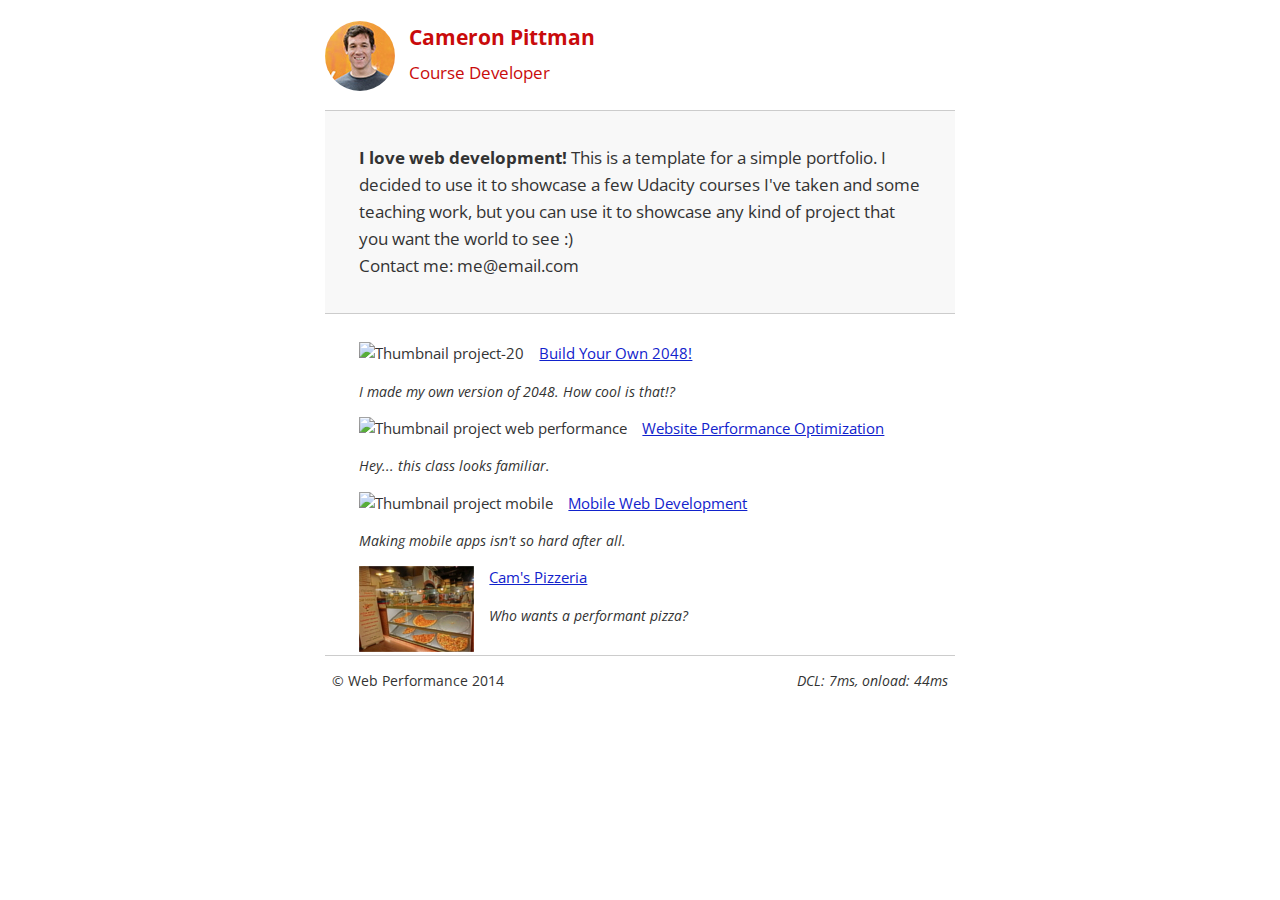
==== submission folder/index.html @ a1d05191 "First upload of the optimised files" ====
<!DOCTYPE html><html lang=en><meta charset=utf-8><meta content="width=device-width,initial-scale=1"name=viewport><meta content=" FILL ME IN "name=description><meta content=" FILL ME IN "name=author><title>Cameron Pittman: Portfolio</title><link href="https://fonts.googleapis.com/css?family=Open+Sans:400,700"rel=stylesheet><link href=css/print.css rel=stylesheet media=print><script>!function(e,n){e.GoogleAnalyticsObject=n,e[n]=e[n]||function(){(e[n].q=e[n].q||[]).push(arguments)},e[n].l=1*new Date}(window,"ga"),ga("create","UA-XXXX-Y"),ga("send","pageview")</script><style media=screen>html{font-size:100%;overflow-y:scroll;-webkit-tap-highlight-color:transparent;-ms-text-size-adjust:100%;-webkit-text-size-adjust:none}body{margin:0;font-size:14px;line-height:1.61;font-weight:400}body,button,input,select,textarea{font-family:'Open Sans',sans-serif;color:#333}a{color:#12c}a:visited{color:#61c}a:focus{outline:thin dotted}a:active,a:hover{color:#c00;outline:0}b,strong{font-weight:700}code,pre{font-family:monospace,monospace;font-size:1em}ol,ul{margin:1em 0;padding:0 0 0 20px}img{border:0;max-width:100%}body{background:#fff}.container,footer,header{max-width:45em;margin:0 auto}header{padding:0 .5em;color:#c90b0b}header img{border-radius:40px;float:left}header p{font-size:1.5em;font-weight:700;padding-left:4em}header p span{font-size:.8em;font-weight:400}.hero{padding:2em;background-color:#f8f8f8;font-size:1.2em;border-bottom:1px solid #ccc;border-top:1px solid #ccc}.content{padding:1em 1em}.content li{list-style-type:none;font-size:1.1em}li img{float:left;padding-right:1em}li p{font-size:.9em;font-style:italic}footer{padding:0 .5em;border-top:1px solid #ccc}footer span{float:right;font-style:italic}@media only screen and (max-width:480px){body{font-size:12px}header p{padding-left:4.5em}}</style><header><a href=/index.html><img alt="Profile picture of Cameron"src=img/profilepic.jpg></a><p>Cameron Pittman<br><span>Course Developer</span></header><div class=container><div class=hero><strong>I love web development!</strong> This is a template for a simple portfolio. I decided to use it to showcase a few Udacity courses I've taken and some teaching work, but you can use it to showcase any kind of project that you want the world to see :)<br>Contact me: me@email.com</div><div class=content><ul><li><img alt="Thumbnail project-20"src="https://lh4.ggpht.com/kJEnfqhPvtm4m3EneSZ4fWYGS8lW4YNhEjk6zPkyrQaBUHc-2Y_ElDic99NHI0h-UBLXVbRCjFybFvrWxdk=s100"> <a href=project-2048.html>Build Your Own 2048!</a><p>I made my own version of 2048. How cool is that!?<li><img alt="Thumbnail project web performance"src="https://lh6.ggpht.com/f_0W8h__3G99CWTjnMjD8BUKm7yp2-wJyApLtTwFoFtlal2ULf_JgHIsOQq2NiYfKOdMlXlMHDKNo5XVZLs=s100"> <a href=project-webperf.html>Website Performance Optimization</a><p>Hey... this class looks familiar.<li><img alt="Thumbnail project mobile"src="https://lh5.ggpht.com/IKdCmTWn8a2nMhlwMYzryvzRN5CUZAOBr4tDrEAbszV7TIFe9pRAInA4kkYcgTXwrifJsBEsq1agTueuu-g=s100"> <a href=project-mobile.html>Mobile Web Development</a><p>Making mobile apps isn't so hard after all.<li><img alt="thumbnail of pizzeria project"src=img/pizzeria-icon.jpg> <a href=views/pizza.html>Cam's Pizzeria</a><p>Who wants a performant pizza?</ul></div><footer><p>© Web Performance 2014 <span id=crp-stats></span></footer></div><script async src=http://www.google-analytics.com/analytics.js></script><script async src=js/perfmatters.js></script>
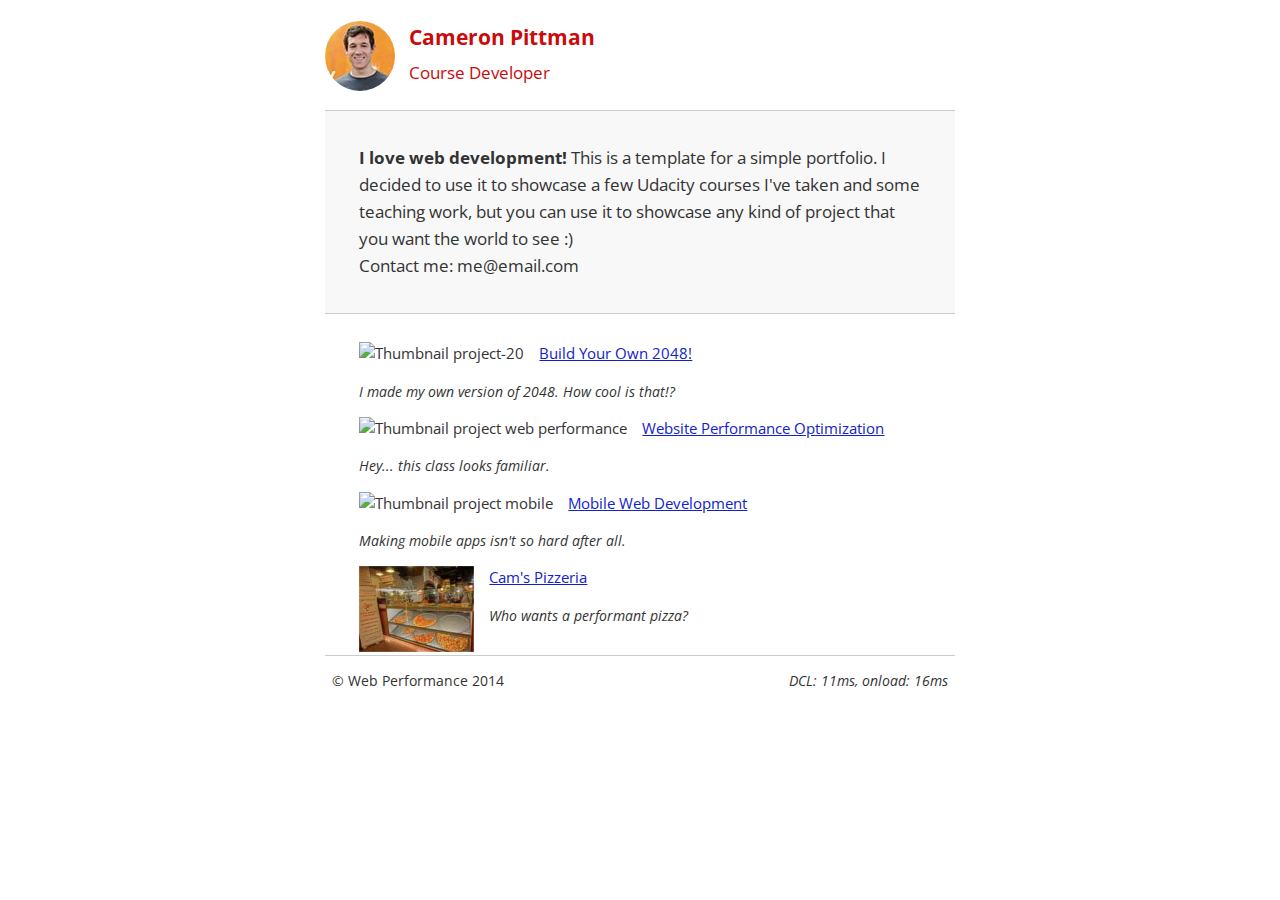
==== commit 825b5301: "second upload of all the files" ====
--- a/submission folder/index.html
+++ b/submission folder/index.html
@@ -1 +1 @@
-<!DOCTYPE html><html lang=en><meta charset=utf-8><meta content="width=device-width,initial-scale=1"name=viewport><meta content=" FILL ME IN "name=description><meta content=" FILL ME IN "name=author><title>Cameron Pittman: Portfolio</title><link href="https://fonts.googleapis.com/css?family=Open+Sans:400,700"rel=stylesheet><link href=css/print.css rel=stylesheet media=print><script>!function(e,n){e.GoogleAnalyticsObject=n,e[n]=e[n]||function(){(e[n].q=e[n].q||[]).push(arguments)},e[n].l=1*new Date}(window,"ga"),ga("create","UA-XXXX-Y"),ga("send","pageview")</script><style media=screen>html{font-size:100%;overflow-y:scroll;-webkit-tap-highlight-color:transparent;-ms-text-size-adjust:100%;-webkit-text-size-adjust:none}body{margin:0;font-size:14px;line-height:1.61;font-weight:400}body,button,input,select,textarea{font-family:'Open Sans',sans-serif;color:#333}a{color:#12c}a:visited{color:#61c}a:focus{outline:thin dotted}a:active,a:hover{color:#c00;outline:0}b,strong{font-weight:700}code,pre{font-family:monospace,monospace;font-size:1em}ol,ul{margin:1em 0;padding:0 0 0 20px}img{border:0;max-width:100%}body{background:#fff}.container,footer,header{max-width:45em;margin:0 auto}header{padding:0 .5em;color:#c90b0b}header img{border-radius:40px;float:left}header p{font-size:1.5em;font-weight:700;padding-left:4em}header p span{font-size:.8em;font-weight:400}.hero{padding:2em;background-color:#f8f8f8;font-size:1.2em;border-bottom:1px solid #ccc;border-top:1px solid #ccc}.content{padding:1em 1em}.content li{list-style-type:none;font-size:1.1em}li img{float:left;padding-right:1em}li p{font-size:.9em;font-style:italic}footer{padding:0 .5em;border-top:1px solid #ccc}footer span{float:right;font-style:italic}@media only screen and (max-width:480px){body{font-size:12px}header p{padding-left:4.5em}}</style><header><a href=/index.html><img alt="Profile picture of Cameron"src=img/profilepic.jpg></a><p>Cameron Pittman<br><span>Course Developer</span></header><div class=container><div class=hero><strong>I love web development!</strong> This is a template for a simple portfolio. I decided to use it to showcase a few Udacity courses I've taken and some teaching work, but you can use it to showcase any kind of project that you want the world to see :)<br>Contact me: me@email.com</div><div class=content><ul><li><img alt="Thumbnail project-20"src="https://lh4.ggpht.com/kJEnfqhPvtm4m3EneSZ4fWYGS8lW4YNhEjk6zPkyrQaBUHc-2Y_ElDic99NHI0h-UBLXVbRCjFybFvrWxdk=s100"> <a href=project-2048.html>Build Your Own 2048!</a><p>I made my own version of 2048. How cool is that!?<li><img alt="Thumbnail project web performance"src="https://lh6.ggpht.com/f_0W8h__3G99CWTjnMjD8BUKm7yp2-wJyApLtTwFoFtlal2ULf_JgHIsOQq2NiYfKOdMlXlMHDKNo5XVZLs=s100"> <a href=project-webperf.html>Website Performance Optimization</a><p>Hey... this class looks familiar.<li><img alt="Thumbnail project mobile"src="https://lh5.ggpht.com/IKdCmTWn8a2nMhlwMYzryvzRN5CUZAOBr4tDrEAbszV7TIFe9pRAInA4kkYcgTXwrifJsBEsq1agTueuu-g=s100"> <a href=project-mobile.html>Mobile Web Development</a><p>Making mobile apps isn't so hard after all.<li><img alt="thumbnail of pizzeria project"src=img/pizzeria-icon.jpg> <a href=views/pizza.html>Cam's Pizzeria</a><p>Who wants a performant pizza?</ul></div><footer><p>© Web Performance 2014 <span id=crp-stats></span></footer></div><script async src=http://www.google-analytics.com/analytics.js></script><script async src=js/perfmatters.js></script>
+<!DOCTYPE html><html lang="en"> <head> <meta charset="utf-8"> <meta name="viewport" content="width=device-width, initial-scale=1"> <meta name="description" content=" FILL ME IN "> <meta name="author" content=" FILL ME IN "> <title>Cameron Pittman: Portfolio</title> <link href="css/print.css" rel="stylesheet" media="print"> <script>(function(w,g){w['GoogleAnalyticsObject']=g; w[g]=w[g]||function(){(w[g].q=w[g].q||[]).push(arguments)};w[g].l=1*new Date();})(window,'ga'); // Optional TODO: replace with your Google Analytics profile ID. ga('create', 'UA-XXXX-Y'); ga('send', 'pageview'); </script> <style media="screen"> html{font-size: 100%; overflow-y: scroll; -webkit-tap-highlight-color: rgba(0,0,0,0); -ms-text-size-adjust: 100%; -webkit-text-size-adjust: none;}body{margin: 0; font-size: 14px; line-height: 1.61; font-weight: 400;}body, button, input, select, textarea{font-family: 'Open Sans', sans-serif; color: #333;}a{color: #12C;}a:visited{color: #61C;}a:focus{outline: thin dotted;}a:hover, a:active{color: #c00; outline: 0;}b, strong{font-weight: bold;}pre, code{font-family: monospace, monospace; font-size: 1em;}ul, ol{margin: 1em 0; padding: 0 0 0 20px;}img{border: 0; max-width: 100%;}body{background: #fff;}header, footer, .container{max-width: 45em; margin: 0 auto;}header{padding: 0 0.5em; color: #C90B0B;}header img{border-radius: 40px; float: left;}header p{font-size:1.5em; font-weight: bold; padding-left: 4em;}header p span{font-size: 0.8em; font-weight: normal;}.hero{padding: 2em; background-color: #f8f8f8; font-size:1.2em; border-bottom: 1px solid #ccc; border-top: 1px solid #ccc;}.content{padding: 1em 1em;}.content li{list-style-type: none; font-size: 1.1em;}li img{float:left; padding-right: 1em;}li p{font-size: 0.9em; font-style: italic;}footer{padding: 0 0.5em; border-top: 1px solid #ccc;}footer span{float: right; font-style: italic;}/* Smartphones (portrait) */ @media only screen and (max-width: 480px){body{font-size: 12px;}header p{padding-left: 4.5em;}}</style> </head> <body> <header> <a href="/index.html"><img src="img/profilepic.jpg" alt="Profile picture of Cameron"></a> <p>Cameron Pittman<br><span>Course Developer</span></p></header> <div class="container"> <div class="hero"> <strong>I love web development!</strong> This is a template for a simple portfolio. I decided to use it to showcase a few Udacity courses I've taken and some teaching work, but you can use it to showcase any kind of project that you want the world to see :) <br>Contact me: me@email.com </div><div class="content"> <ul> <li> <img src="https://lh4.ggpht.com/kJEnfqhPvtm4m3EneSZ4fWYGS8lW4YNhEjk6zPkyrQaBUHc-2Y_ElDic99NHI0h-UBLXVbRCjFybFvrWxdk=s100" alt="Thumbnail project-20"> <a href="project-2048.html">Build Your Own 2048!</a> <p>I made my own version of 2048. How cool is that!?</p></li><li> <img src="https://lh6.ggpht.com/f_0W8h__3G99CWTjnMjD8BUKm7yp2-wJyApLtTwFoFtlal2ULf_JgHIsOQq2NiYfKOdMlXlMHDKNo5XVZLs=s100" alt="Thumbnail project web performance"> <a href="project-webperf.html">Website Performance Optimization</a> <p>Hey... this class looks familiar.</p></li><li> <img src="https://lh5.ggpht.com/IKdCmTWn8a2nMhlwMYzryvzRN5CUZAOBr4tDrEAbszV7TIFe9pRAInA4kkYcgTXwrifJsBEsq1agTueuu-g=s100" alt="Thumbnail project mobile"> <a href="project-mobile.html">Mobile Web Development</a> <p>Making mobile apps isn't so hard after all.</p></li><li> <img src="img/pizzeria-icon.jpg" alt="thumbnail of pizzeria project"> <a href="views/pizza.html">Cam's Pizzeria</a> <p>Who wants a performant pizza?</p></li></ul> </div><footer> <p>&copy; Web Performance 2014 <span id="crp-stats"></span></p></footer> </div><noscript id="deferred-styles"> <link href="https://fonts.googleapis.com/css?family=Open+Sans:400,700" rel="stylesheet"> </noscript> <script>var loadDeferredStyles=function(){var addStylesNode=document.getElementById("deferred-styles"); var replacement=document.createElement("div"); replacement.innerHTML=addStylesNode.textContent; document.body.appendChild(replacement); addStylesNode.parentElement.removeChild(addStylesNode);}; var raf=requestAnimationFrame || mozRequestAnimationFrame || webkitRequestAnimationFrame || msRequestAnimationFrame; if (raf) raf(function(){window.setTimeout(loadDeferredStyles, 0);}); else window.addEventListener('load', loadDeferredStyles); </script> <script async src="http://www.google-analytics.com/analytics.js"></script> <script async src="js/perfmatters.js"></script> </body></html>
--- a/submission folder/css/print.css
+++ b/submission folder/css/print.css
@@ -0,0 +1,10 @@
+@media print {
+  * { background: transparent !important; color: black !important; text-shadow: none !important; filter:none !important; -ms-filter: none !important; }
+  a, a:visited { color: #444 !important; text-decoration: underline; }
+  a[href]:after { content: " (" attr(href) ")"; }
+  tr, img { page-break-inside: avoid; }
+  img { max-width: 100% !important; }
+  @page { margin: 0.5cm; }
+  p, h2, h3 { orphans: 3; widows: 3; }
+  h2, h3{ page-break-after: avoid; }
+}
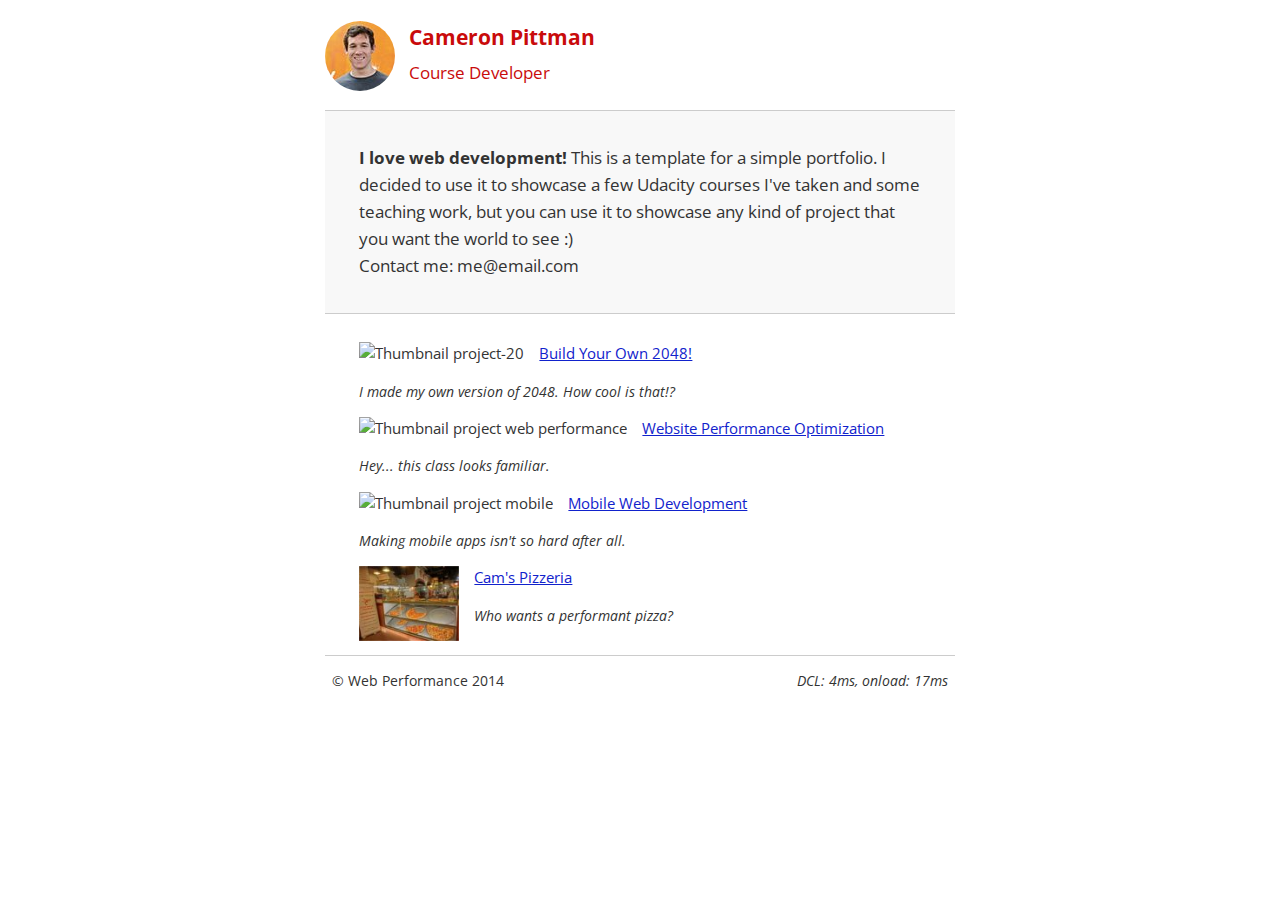
==== commit 2dc4f4e4: "Changes made as per the reviewers comments" ====
--- a/submission folder/index.html
+++ b/submission folder/index.html
@@ -1 +1 @@
-<!DOCTYPE html><html lang="en"> <head> <meta charset="utf-8"> <meta name="viewport" content="width=device-width, initial-scale=1"> <meta name="description" content=" FILL ME IN "> <meta name="author" content=" FILL ME IN "> <title>Cameron Pittman: Portfolio</title> <link href="css/print.css" rel="stylesheet" media="print"> <script>(function(w,g){w['GoogleAnalyticsObject']=g; w[g]=w[g]||function(){(w[g].q=w[g].q||[]).push(arguments)};w[g].l=1*new Date();})(window,'ga'); // Optional TODO: replace with your Google Analytics profile ID. ga('create', 'UA-XXXX-Y'); ga('send', 'pageview'); </script> <style media="screen"> html{font-size: 100%; overflow-y: scroll; -webkit-tap-highlight-color: rgba(0,0,0,0); -ms-text-size-adjust: 100%; -webkit-text-size-adjust: none;}body{margin: 0; font-size: 14px; line-height: 1.61; font-weight: 400;}body, button, input, select, textarea{font-family: 'Open Sans', sans-serif; color: #333;}a{color: #12C;}a:visited{color: #61C;}a:focus{outline: thin dotted;}a:hover, a:active{color: #c00; outline: 0;}b, strong{font-weight: bold;}pre, code{font-family: monospace, monospace; font-size: 1em;}ul, ol{margin: 1em 0; padding: 0 0 0 20px;}img{border: 0; max-width: 100%;}body{background: #fff;}header, footer, .container{max-width: 45em; margin: 0 auto;}header{padding: 0 0.5em; color: #C90B0B;}header img{border-radius: 40px; float: left;}header p{font-size:1.5em; font-weight: bold; padding-left: 4em;}header p span{font-size: 0.8em; font-weight: normal;}.hero{padding: 2em; background-color: #f8f8f8; font-size:1.2em; border-bottom: 1px solid #ccc; border-top: 1px solid #ccc;}.content{padding: 1em 1em;}.content li{list-style-type: none; font-size: 1.1em;}li img{float:left; padding-right: 1em;}li p{font-size: 0.9em; font-style: italic;}footer{padding: 0 0.5em; border-top: 1px solid #ccc;}footer span{float: right; font-style: italic;}/* Smartphones (portrait) */ @media only screen and (max-width: 480px){body{font-size: 12px;}header p{padding-left: 4.5em;}}</style> </head> <body> <header> <a href="/index.html"><img src="img/profilepic.jpg" alt="Profile picture of Cameron"></a> <p>Cameron Pittman<br><span>Course Developer</span></p></header> <div class="container"> <div class="hero"> <strong>I love web development!</strong> This is a template for a simple portfolio. I decided to use it to showcase a few Udacity courses I've taken and some teaching work, but you can use it to showcase any kind of project that you want the world to see :) <br>Contact me: me@email.com </div><div class="content"> <ul> <li> <img src="https://lh4.ggpht.com/kJEnfqhPvtm4m3EneSZ4fWYGS8lW4YNhEjk6zPkyrQaBUHc-2Y_ElDic99NHI0h-UBLXVbRCjFybFvrWxdk=s100" alt="Thumbnail project-20"> <a href="project-2048.html">Build Your Own 2048!</a> <p>I made my own version of 2048. How cool is that!?</p></li><li> <img src="https://lh6.ggpht.com/f_0W8h__3G99CWTjnMjD8BUKm7yp2-wJyApLtTwFoFtlal2ULf_JgHIsOQq2NiYfKOdMlXlMHDKNo5XVZLs=s100" alt="Thumbnail project web performance"> <a href="project-webperf.html">Website Performance Optimization</a> <p>Hey... this class looks familiar.</p></li><li> <img src="https://lh5.ggpht.com/IKdCmTWn8a2nMhlwMYzryvzRN5CUZAOBr4tDrEAbszV7TIFe9pRAInA4kkYcgTXwrifJsBEsq1agTueuu-g=s100" alt="Thumbnail project mobile"> <a href="project-mobile.html">Mobile Web Development</a> <p>Making mobile apps isn't so hard after all.</p></li><li> <img src="img/pizzeria-icon.jpg" alt="thumbnail of pizzeria project"> <a href="views/pizza.html">Cam's Pizzeria</a> <p>Who wants a performant pizza?</p></li></ul> </div><footer> <p>&copy; Web Performance 2014 <span id="crp-stats"></span></p></footer> </div><noscript id="deferred-styles"> <link href="https://fonts.googleapis.com/css?family=Open+Sans:400,700" rel="stylesheet"> </noscript> <script>var loadDeferredStyles=function(){var addStylesNode=document.getElementById("deferred-styles"); var replacement=document.createElement("div"); replacement.innerHTML=addStylesNode.textContent; document.body.appendChild(replacement); addStylesNode.parentElement.removeChild(addStylesNode);}; var raf=requestAnimationFrame || mozRequestAnimationFrame || webkitRequestAnimationFrame || msRequestAnimationFrame; if (raf) raf(function(){window.setTimeout(loadDeferredStyles, 0);}); else window.addEventListener('load', loadDeferredStyles); </script> <script async src="http://www.google-analytics.com/analytics.js"></script> <script async src="js/perfmatters.js"></script> </body></html>
+<!DOCTYPE html><html lang="en"> <head> <meta charset="utf-8"> <meta name="viewport" content="width=device-width, initial-scale=1"> <meta name="description" content=" FILL ME IN "> <meta name="author" content=" FILL ME IN "> <title>Cameron Pittman: Portfolio</title> <link href="css/print.css" rel="stylesheet" media="print"> <script>(function(w,g){w['GoogleAnalyticsObject']=g; w[g]=w[g]||function(){(w[g].q=w[g].q||[]).push(arguments)};w[g].l=1*new Date();})(window,'ga'); // Optional TODO: replace with your Google Analytics profile ID. ga('create', 'UA-XXXX-Y'); ga('send', 'pageview'); </script> <style media="screen"> html{font-size: 100%; overflow-y: scroll; -webkit-tap-highlight-color: rgba(0,0,0,0); -ms-text-size-adjust: 100%; -webkit-text-size-adjust: none;}body{margin: 0; font-size: 14px; line-height: 1.61; font-weight: 400;}body, button, input, select, textarea{font-family: 'Open Sans', sans-serif; color: #333;}a{color: #12C;}a:visited{color: #61C;}a:focus{outline: thin dotted;}a:hover, a:active{color: #c00; outline: 0;}b, strong{font-weight: bold;}pre, code{font-family: monospace, monospace; font-size: 1em;}ul, ol{margin: 1em 0; padding: 0 0 0 20px;}img{border: 0; max-width: 100%;}body{background: #fff;}header, footer, .container{max-width: 45em; margin: 0 auto;}header{padding: 0 0.5em; color: #C90B0B;}header img{border-radius: 40px; float: left;}header p{font-size:1.5em; font-weight: bold; padding-left: 4em;}header p span{font-size: 0.8em; font-weight: normal;}.hero{padding: 2em; background-color: #f8f8f8; font-size:1.2em; border-bottom: 1px solid #ccc; border-top: 1px solid #ccc;}.content{padding: 1em 1em;}.content li{list-style-type: none; font-size: 1.1em;}li img{float:left; padding-right: 1em;}li p{font-size: 0.9em; font-style: italic;}footer{padding: 0 0.5em; border-top: 1px solid #ccc;}footer span{float: right; font-style: italic;}/* Smartphones (portrait) */ @media only screen and (max-width: 480px){body{font-size: 12px;}header p{padding-left: 4.5em;}}</style> </head> <body> <header> <a href="/index.html"><img src="img/profilepic.jpg" alt="Profile picture of Cameron"></a> <p>Cameron Pittman<br><span>Course Developer</span></p></header> <div class="container"> <div class="hero"> <strong>I love web development!</strong> This is a template for a simple portfolio. I decided to use it to showcase a few Udacity courses I've taken and some teaching work, but you can use it to showcase any kind of project that you want the world to see :) <br>Contact me: me@email.com </div><div class="content"> <ul> <li> <img src="https://lh4.ggpht.com/kJEnfqhPvtm4m3EneSZ4fWYGS8lW4YNhEjk6zPkyrQaBUHc-2Y_ElDic99NHI0h-UBLXVbRCjFybFvrWxdk=s100" alt="Thumbnail project-20"> <a href="project-2048.html">Build Your Own 2048!</a> <p>I made my own version of 2048. How cool is that!?</p></li><li> <img src="https://lh6.ggpht.com/f_0W8h__3G99CWTjnMjD8BUKm7yp2-wJyApLtTwFoFtlal2ULf_JgHIsOQq2NiYfKOdMlXlMHDKNo5XVZLs=s100" alt="Thumbnail project web performance"> <a href="project-webperf.html">Website Performance Optimization</a> <p>Hey... this class looks familiar.</p></li><li> <img src="https://lh5.ggpht.com/IKdCmTWn8a2nMhlwMYzryvzRN5CUZAOBr4tDrEAbszV7TIFe9pRAInA4kkYcgTXwrifJsBEsq1agTueuu-g=s100" alt="Thumbnail project mobile"> <a href="project-mobile.html">Mobile Web Development</a> <p>Making mobile apps isn't so hard after all.</p></li><li> <img src="img/pizzeria-icon.jpg" alt="thumbnail of pizzeria project" width="100"> <a href="views/pizza.html">Cam's Pizzeria</a> <p>Who wants a performant pizza?</p></li></ul> </div><footer> <p>&copy; Web Performance 2014 <span id="crp-stats"></span></p></footer> </div><noscript id="deferred-styles"> <link href="https://fonts.googleapis.com/css?family=Open+Sans:400,700" rel="stylesheet"> </noscript> <script>var loadDeferredStyles=function(){var addStylesNode=document.getElementById("deferred-styles"); var replacement=document.createElement("div"); replacement.innerHTML=addStylesNode.textContent; document.body.appendChild(replacement); addStylesNode.parentElement.removeChild(addStylesNode);}; var raf=requestAnimationFrame || mozRequestAnimationFrame || webkitRequestAnimationFrame || msRequestAnimationFrame; if (raf) raf(function(){window.setTimeout(loadDeferredStyles, 0);}); else window.addEventListener('load', loadDeferredStyles); </script> <script async src="http://www.google-analytics.com/analytics.js"></script> <script async src="js/perfmatters.js"></script> </body></html>
